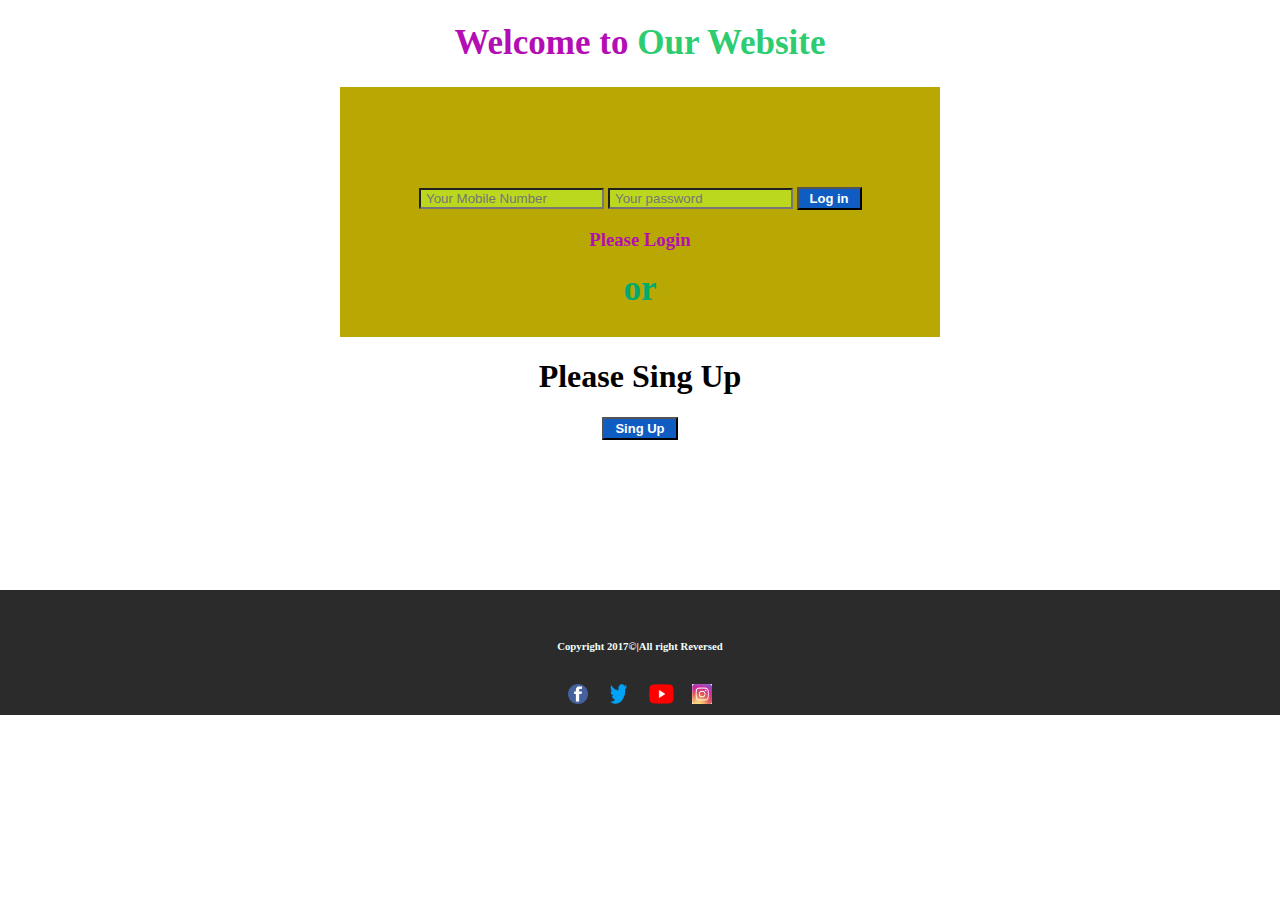
==== index.html @ 8bbc6faf "added log in page" ====
<!DOCTYPE html>
<html lang="en">

<head>
    <meta charset="UTF-8">
    <meta http-equiv="X-UA-Compatible" content="IE=edge">
    <meta name="viewport" content="width=device-width, initial-scale=1.0">
    <link rel="stylesheet" href="styles.css">
    <title>Document</title>
</head>

<body>
    <main>
        <!----header----->
        <header class="header">
            <h1 id="caption"> Welcome to <span id="caption2">Our Website</span></h1>
        </header>
        <section class="login-container">
            <div id="login-form">
                <form>
                    <input class="input" placeholder=" Your Mobile Number" type="text">
                    <input class="input" placeholder=" Your password" type="password">
                    <button class="button">Log in</button>
                    <h3 class="login">Please Login</h3>
                    <h1 class="or">or</h1>
                </form>
            </div>

            <div class="header">
                <h1>Please Sing Up</h1>
               <a href="singUp.html"> <button class="button">Sing Up</button></a>
            </div>
        </section>

        <!-- --------------
            footer 
    ---------------- ---->
        <footer id="footer">
            <div>
                <h6> Copyright 2017©|All right Reversed</h6>
                <img height="20px" width="20px" src="images/f1.png" alt="">
                <img height="20px" width="25px" src="images/f2.png" alt="">
                <img height="20px" width="25px" src="images/f3.png" alt="">
                <img height="20px" width="20px" src="images/f4.jpg" alt="">

            </div>
        </footer>

    </main>
</body>

</html>
---- styles.css ----
body{
    margin: 0px;
    padding: 0px;
 

}


.header{
    text-align: center;
}
#caption{font-size:35px ;
    
    font-weight: bold;
    color: rgb(179, 14, 179);

}
#caption2{
color:#2ecc71;

} 
#login-form{
    margin-left: auto;
    margin-right: auto;
    width: 600px;
    height: 250px;
    background-color: rgb(185, 167, 3);
}
form{
    padding-top:100px;
    text-align: center;
    
}
.input{
    background-color: rgb(188, 216, 30);
}
.button{
    color:white;
    font-size: 13px;
    font-weight:bolder;
    padding: 2px 11px;
    background-color: #0f5cc2;
}
.login{ color: rgb(179, 14, 179);
   
}
.or{
    margin-top: 4px;
    font-size: 35px;
    color:#04aa6d;
}
#footer{ text-align: center;
    background-color: #2b2b2b;
    height:100px;
   margin-top: 150px;
   padding-top:25px;
   color: azure;
}
img{
    padding: 7px;
}
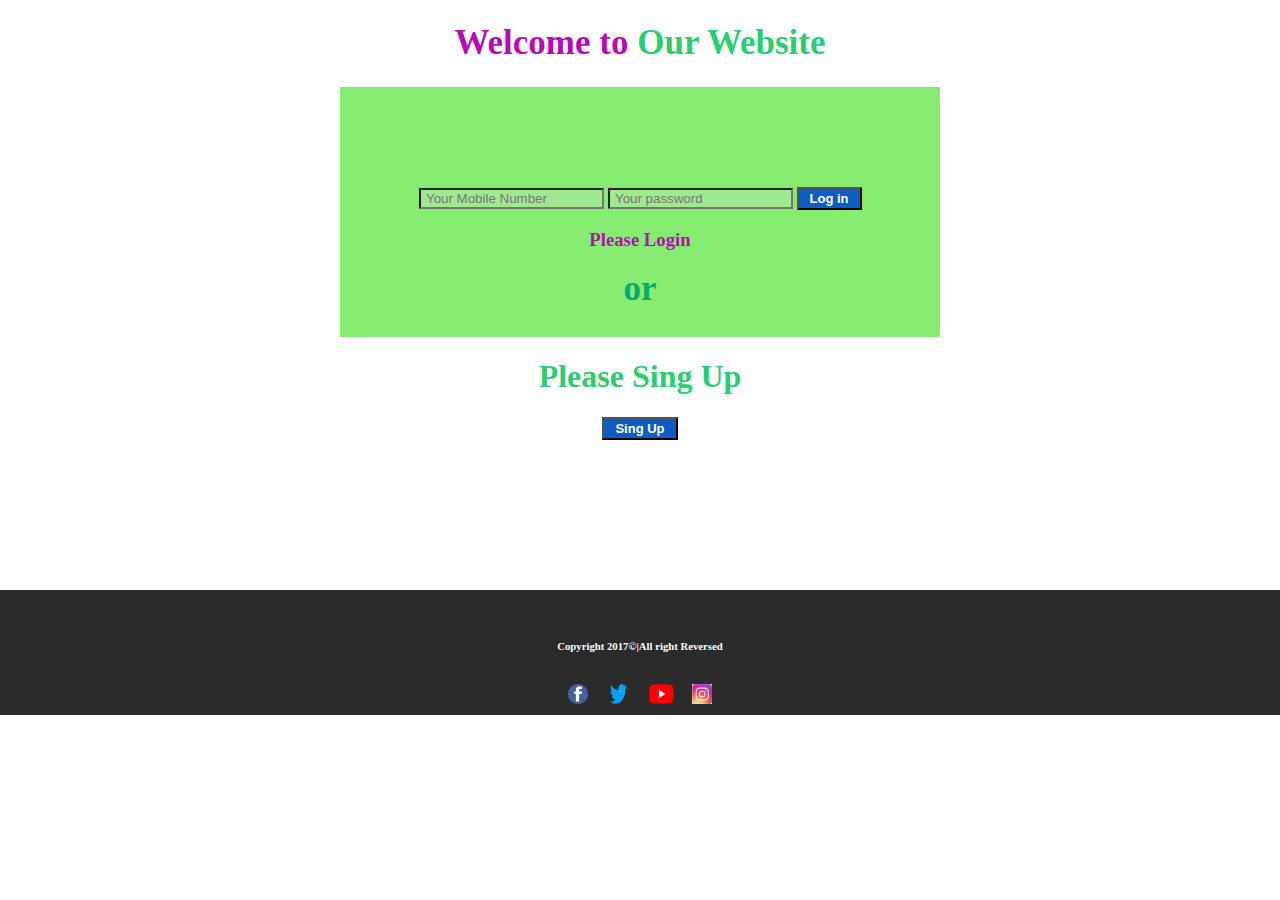
==== commit e2eca4de: "change color" ====
--- a/index.html
+++ b/index.html
@@ -13,7 +13,7 @@
     <main>
         <!----header----->
         <header class="header">
-            <h1 id="caption"> Welcome to <span id="caption2">Our Website</span></h1>
+            <h1 id="caption"> Welcome to <span class="caption2">Our Website</span></h1>
         </header>
         <section class="login-container">
             <div id="login-form">
@@ -27,7 +27,7 @@
             </div>
 
             <div class="header">
-                <h1>Please Sing Up</h1>
+                <h1 class="caption2">Please Sing Up</h1>
                <a href="singUp.html"> <button class="button">Sing Up</button></a>
             </div>
         </section>
--- a/styles.css
+++ b/styles.css
@@ -15,7 +15,7 @@
     color: rgb(179, 14, 179);
 
 }
-#caption2{
+.caption2{
 color:#2ecc71;
 
 } 
@@ -24,7 +24,7 @@
     margin-right: auto;
     width: 600px;
     height: 250px;
-    background-color: rgb(185, 167, 3);
+    background-color: #85ec71;
 }
 form{
     padding-top:100px;
@@ -32,7 +32,7 @@
     
 }
 .input{
-    background-color: rgb(188, 216, 30);
+    background-color: #a0e991;
 }
 .button{
     color:white;
